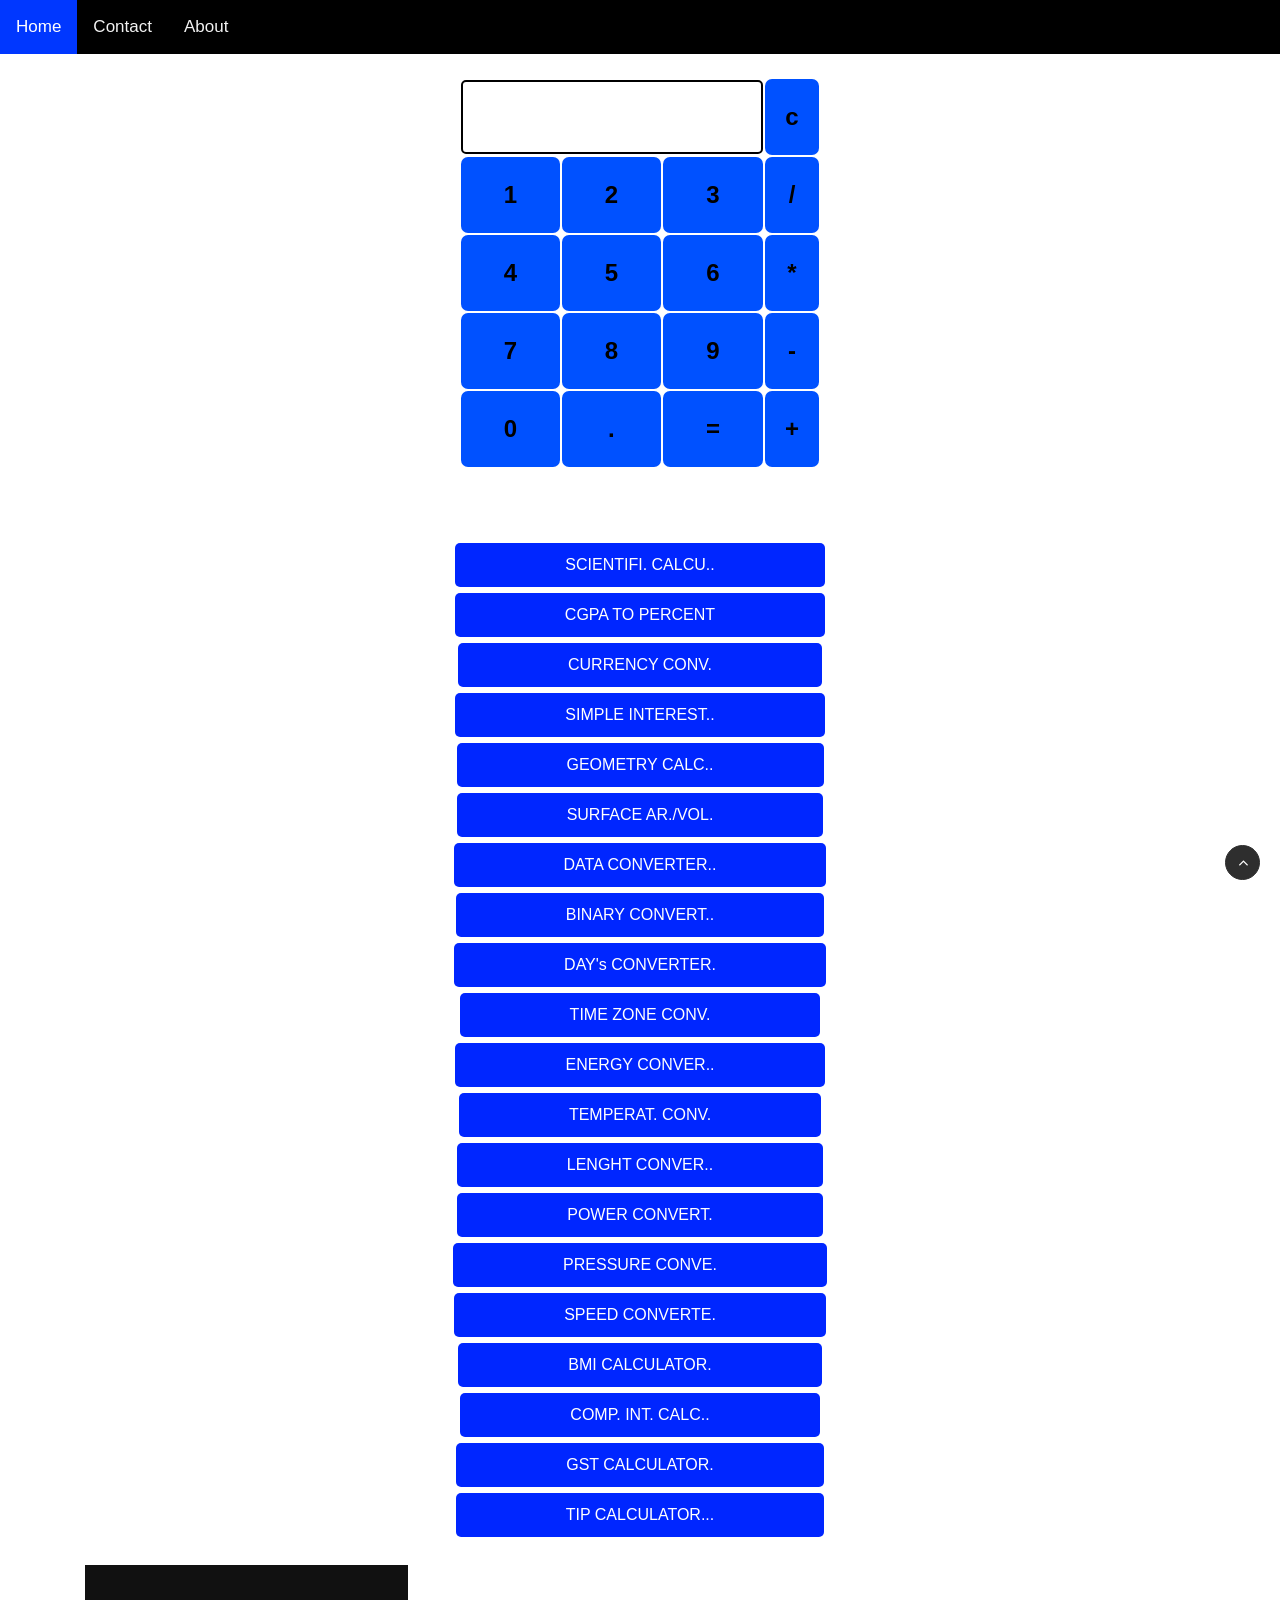
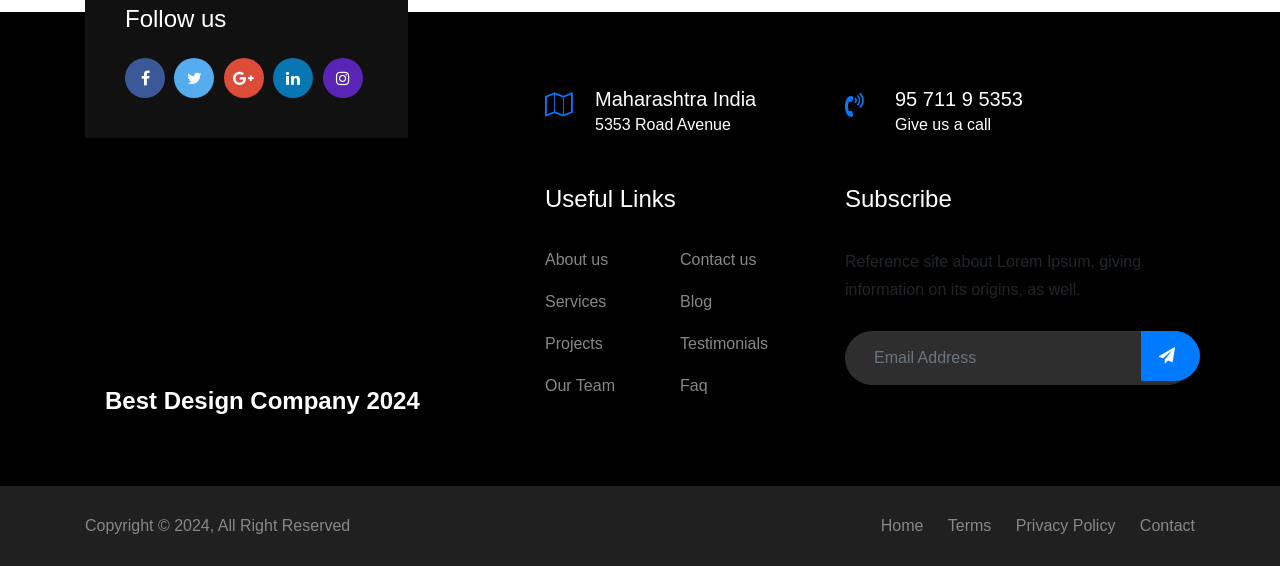
==== index.html @ b974bfca "Add files via upload" ====
<!DOCTYPE html>
<html>
  <head>
    <title>All in one Calculator</title>
    <script
      src="https://cdnjs.cloudflare.com/ajax/libs/mathjs/10.6.4/math.js"
      integrity="sha512-BbVEDjbqdN3Eow8+empLMrJlxXRj5nEitiCAK5A1pUr66+jLVejo3PmjIaucRnjlB0P9R3rBUs3g5jXc8ti+fQ=="
      crossorigin="anonymous"
      referrerpolicy="no-referrer"
    ></script>
    <script
      src="https://cdnjs.cloudflare.com/ajax/libs/mathjs/10.6.4/math.min.js"
      integrity="sha512-iphNRh6dPbeuPGIrQbCdbBF/qcqadKWLa35YPVfMZMHBSI6PLJh1om2xCTWhpVpmUyb4IvVS9iYnnYMkleVXLA=="
      crossorigin="anonymous"
      referrerpolicy="no-referrer"
    ></script>
    <link rel="stylesheet" href="style.css" />
  </head>

  <body>
    <!-- navbar  -->
    <div class="topnav" id="myTopnav">
      <a href="index.html" class="active">Home</a>
      <a href="contact.html">Contact</a>
      <a href="about.html">About</a>
      <a href="javascript:void(0);" class="icon" onclick="myFunction()">
        <i class="fa fa-bars"></i>
      </a>
    </div>

    <br />
    <!-- navbar -->

    <table id="calcu">
      <tr>
        <td colspan="3"><input type="text" id="result" /></td>
        <td><input type="button" value="c" onclick="clr()" /></td>
      </tr>
      <tr>
        <td>
          <input
            type="button"
            value="1"
            onclick="dis('1')"
            onkeydown="myFunction(event)"
          />
        </td>
        <td>
          <input
            type="button"
            value="2"
            onclick="dis('2')"
            onkeydown="myFunction(event)"
          />
        </td>
        <td>
          <input
            type="button"
            value="3"
            onclick="dis('3')"
            onkeydown="myFunction(event)"
          />
        </td>
        <td>
          <input
            type="button"
            value="/"
            onclick="dis('/')"
            onkeydown="myFunction(event)"
          />
        </td>
      </tr>
      <tr>
        <td>
          <input
            type="button"
            value="4"
            onclick="dis('4')"
            onkeydown="myFunction(event)"
          />
        </td>
        <td>
          <input
            type="button"
            value="5"
            onclick="dis('5')"
            onkeydown="myFunction(event)"
          />
        </td>
        <td>
          <input
            type="button"
            value="6"
            onclick="dis('6')"
            onkeydown="myFunction(event)"
          />
        </td>
        <td>
          <input
            type="button"
            value="*"
            onclick="dis('*')"
            onkeydown="myFunction(event)"
          />
        </td>
      </tr>
      <tr>
        <td>
          <input
            type="button"
            value="7"
            onclick="dis('7')"
            onkeydown="myFunction(event)"
          />
        </td>
        <td>
          <input
            type="button"
            value="8"
            onclick="dis('8')"
            onkeydown="myFunction(event)"
          />
        </td>
        <td>
          <input
            type="button"
            value="9"
            onclick="dis('9')"
            onkeydown="myFunction(event)"
          />
        </td>
        <td>
          <input
            type="button"
            value="-"
            onclick="dis('-')"
            onkeydown="myFunction(event)"
          />
        </td>
      </tr>
      <tr>
        <td>
          <input
            type="button"
            value="0"
            onclick="dis('0')"
            onkeydown="myFunction(event)"
          />
        </td>
        <td>
          <input
            type="button"
            value="."
            onclick="dis('.')"
            onkeydown="myFunction(event)"
          />
        </td>

        <!-- solve function call function solve to evaluate value -->
        <td><input type="button" value="=" onclick="solve()" /></td>

        <td>
          <input
            type="button"
            value="+"
            onclick="dis('+')"
            onkeydown="myFunction(event)"
          />
        </td>
      </tr>
    </table>
    <!-- simple CALCULATOR end -->

    <br />
    <br />
    <br />

    <!-- buttons  -->

    <div class="center">
      <a href="calculators/scientific.html">
        <button class="homebuttons">SCIENTIFI. CALCU..</button>
      </a>
    </div>

    <div class="center">
      <a href="calculators/cgpatopercent.html">
        <button class="homebuttons">CGPA TO PERCENT</button>
      </a>
    </div>

    <div class="center">
      <a href="calculators/currency.html">
        <button class="homebuttons">CURRENCY CONV.</button>
      </a>
    </div>

    <div class="center">
      <a href="calculators/simpleint.html">
        <button class="homebuttons">SIMPLE INTEREST..</button>
      </a>
    </div>

    <div class="center">
      <a href="calculators/geometrycal.html">
        <button class="homebuttons">GEOMETRY CALC..</button>
      </a>
    </div>

    <div class="center">
      <a href="calculators/surfarea.html">
        <button class="homebuttons">SURFACE AR./VOL.</button>
      </a>
    </div>

    <div class="center">
      <a href="calculators/data.html">
        <button class="homebuttons">DATA CONVERTER..</button>
      </a>
    </div>

    <div class="center">
      <a href="calculators/binaryheax.html">
        <button class="homebuttons">BINARY CONVERT..</button>
      </a>
    </div>

    <div class="center">
      <a href="calculators/days.html">
        <button class="homebuttons">DAY's CONVERTER.</button>
      </a>
    </div>

    <div class="center">
      <a href="calculators/timzone.html">
        <button class="homebuttons">TIME ZONE CONV.</button>
      </a>
    </div>

    <div class="center">
      <a href="calculators/energy.html">
        <button class="homebuttons">ENERGY CONVER..</button>
      </a>
    </div>

    <div class="center">
      <a href="calculators/temperature.html">
        <button class="homebuttons">TEMPERAT. CONV.</button>
      </a>
    </div>

    <div class="center">
      <a href="calculators/lengthcal.html">
        <button class="homebuttons">LENGHT CONVER..</button>
      </a>
    </div>

    <div class="center">
      <a href="calculators/powweigth.html">
        <button class="homebuttons">POWER CONVERT.</button>
      </a>
    </div>

    <div class="center">
      <a href="calculators/powweigth.html">
        <button class="homebuttons">PRESSURE CONVE.</button>
      </a>
    </div>

    <div class="center">
      <a href="calculators/powweigth.html">
        <button class="homebuttons">SPEED CONVERTE.</button>
      </a>
    </div>

    <div class="center">
      <a href="calculators/bmical.html">
        <button class="homebuttons">BMI CALCULATOR.</button>
      </a>
    </div>

    <div class="center">
      <a href="calculators/compoundin.html">
        <button class="homebuttons">COMP. INT. CALC..</button>
      </a>
    </div>

    <div class="center">
      <a href="calculators/gst.html">
        <button class="homebuttons">GST CALCULATOR.</button>
      </a>
    </div>

    <div class="center">
      <a href="calculators/tipcal.html">
        <button class="homebuttons">TIP CALCULATOR...</button>
      </a>
    </div>

    <!-- button end -->

    <br /><br />
    <br />
    <!-- footer strt  -->
    <link
      href="//maxcdn.bootstrapcdn.com/bootstrap/4.1.1/css/bootstrap.min.css"
      rel="stylesheet"
      id="bootstrap-css"
    />
    <script src="//maxcdn.bootstrapcdn.com/bootstrap/4.1.1/js/bootstrap.min.js"></script>
    <script src="//cdnjs.cloudflare.com/ajax/libs/jquery/3.2.1/jquery.min.js"></script>
    <!------ Include the above in your HEAD tag ---------->

    <link
      rel="stylesheet"
      href="https://cdnjs.cloudflare.com/ajax/libs/font-awesome/4.7.0/css/font-awesome.css"
    />
    <footer id="dk-footer" class="dk-footer">
      <div class="container">
        <div class="row">
          <div class="col-md-12 col-lg-4">
            <div class="dk-footer-box-info">
              <div class="footer-social-link">
                <h3>Follow us</h3>
                <ul>
                  <li>
                    <a href="#">
                      <i class="fa fa-facebook"></i>
                    </a>
                  </li>
                  <li>
                    <a href="#">
                      <i class="fa fa-twitter"></i>
                    </a>
                  </li>
                  <li>
                    <a href="#">
                      <i class="fa fa-google-plus"></i>
                    </a>
                  </li>
                  <li>
                    <a href="#">
                      <i class="fa fa-linkedin"></i>
                    </a>
                  </li>
                  <li>
                    <a href="#">
                      <i class="fa fa-instagram"></i>
                    </a>
                  </li>
                </ul>
              </div>
              <!-- End Social link -->
            </div>
            <!-- End Footer info -->
            <div class="footer-awarad">
              <img src="images/icon/best.png" alt="" />
              <p>Best Design Company 2024</p>
            </div>
          </div>
          <!-- End Col -->
          <div class="col-md-12 col-lg-8">
            <div class="row">
              <div class="col-md-6">
                <div class="contact-us">
                  <div class="contact-icon">
                    <i class="fa fa-map-o" aria-hidden="true"></i>
                  </div>
                  <!-- End contact Icon -->
                  <div class="contact-info">
                    <h3>Maharashtra India</h3>
                    <p>5353 Road Avenue</p>
                  </div>
                  <!-- End Contact Info -->
                </div>
                <!-- End Contact Us -->
              </div>
              <!-- End Col -->
              <div class="col-md-6">
                <div class="contact-us contact-us-last">
                  <div class="contact-icon">
                    <i
                      class="fa fa-volume-control-phone"
                      aria-hidden="true"
                    ></i>
                  </div>
                  <!-- End contact Icon -->
                  <div class="contact-info">
                    <h3>95 711 9 5353</h3>
                    <p>Give us a call</p>
                  </div>
                  <!-- End Contact Info -->
                </div>
                <!-- End Contact Us -->
              </div>
              <!-- End Col -->
            </div>
            <!-- End Contact Row -->
            <div class="row">
              <div class="col-md-12 col-lg-6">
                <div class="footer-widget footer-left-widget">
                  <div class="section-heading">
                    <h3>Useful Links</h3>
                    <span class="animate-border border-black"></span>
                  </div>
                  <ul>
                    <li>
                      <a href="#">About us</a>
                    </li>
                    <li>
                      <a href="#">Services</a>
                    </li>
                    <li>
                      <a href="#">Projects</a>
                    </li>
                    <li>
                      <a href="#">Our Team</a>
                    </li>
                  </ul>
                  <ul>
                    <li>
                      <a href="#">Contact us</a>
                    </li>
                    <li>
                      <a href="#">Blog</a>
                    </li>
                    <li>
                      <a href="#">Testimonials</a>
                    </li>
                    <li>
                      <a href="#">Faq</a>
                    </li>
                  </ul>
                </div>
                <!-- End Footer Widget -->
              </div>
              <!-- End col -->
              <div class="col-md-12 col-lg-6">
                <div class="footer-widget">
                  <div class="section-heading">
                    <h3>Subscribe</h3>
                    <span class="animate-border border-black"></span>
                  </div>
                  <p>
                    <!-- Don’t miss to subscribe to our new feeds, kindly fill the form below. -->
                    Reference site about Lorem Ipsum, giving information on its
                    origins, as well.
                  </p>
                  <form action="#">
                    <div class="form-row">
                      <div class="col dk-footer-form">
                        <input
                          type="email"
                          class="form-control"
                          placeholder="Email Address"
                        />
                        <button type="submit">
                          <i class="fa fa-send"></i>
                        </button>
                      </div>
                    </div>
                  </form>
                  <!-- End form -->
                </div>
                <!-- End footer widget -->
              </div>
              <!-- End Col -->
            </div>
            <!-- End Row -->
          </div>
          <!-- End Col -->
        </div>
        <!-- End Widget Row -->
      </div>
      <!-- End Contact Container -->

      <div class="copyright">
        <div class="container">
          <div class="row">
            <div class="col-md-6">
              <span>Copyright © 2024, All Right Reserved</span>
            </div>
            <!-- End Col -->
            <div class="col-md-6">
              <div class="copyright-menu">
                <ul>
                  <li>
                    <a href="#">Home</a>
                  </li>
                  <li>
                    <a href="#">Terms</a>
                  </li>
                  <li>
                    <a href="#">Privacy Policy</a>
                  </li>
                  <li>
                    <a href="#">Contact</a>
                  </li>
                </ul>
              </div>
            </div>
            <!-- End col -->
          </div>
          <!-- End Row -->
        </div>
        <!-- End Copyright Container -->
      </div>
      <!-- End Copyright -->
      <!-- Back to top -->
      <div id="back-to-top" class="back-to-top">
        <button class="btn btn-dark" title="Back to Top" style="display: block">
          <i class="fa fa-angle-up"></i>
        </button>
      </div>
      <!-- End Back to top -->
    </footer>

    <!-- footer end -->
    <script src="script.js"></script>
  </body>
</html>
---- style.css ----
body {
  background: black;
  color: aliceblue;
}

/* navbar  strt */

body {
  margin: 0;
  font-family: Arial, Helvetica, sans-serif;
}

.topnav {
  overflow: hidden;
  background-color: #000000;
}

.topnav a {
  float: left;
  display: block;
  color: #f2f2f2;
  text-align: center;
  padding: 14px 16px;
  text-decoration: none;
  font-size: 17px;
}

.topnav a:hover {
  background-color: #ffffff;
  color: black;
}

.topnav a.active {
  background-color: #0037ff;
  color: rgb(255, 255, 255);
}

.topnav .icon {
  display: none;

  top: 10px;
  right: 0;
}

@media screen and (max-width: 600px) {
  .topnav a:not(:first-child) {
    display: none;
  }
  .topnav a.icon {
    float: right;
    display: block;
  }
}

@media screen and (max-width: 600px) {
  .topnav.responsive {
    position: relative;
  }
  .topnav.responsive .icon {
    position: absolute;
  }
  .topnav.responsive a {
    float: none;
    display: block;
    text-align: left;
  }
}

/* navbar  end */

/* content */
table {
  box-shadow: 2px 3px 6px #ffffff85;
  margin-left: auto;
  margin-right: auto;
  border-radius: 7px;
}

input[type="button"] {
  width: 100%;
  padding: 20px;
  background-color: #0051ff;
  color: #000000;
  font-size: 24px;
  font-weight: bold;
  border: none;
  border-radius: 7px;
}

input[type="text"] {
  padding: 20px;
  font-size: 20px;
  font-weight: bold;
  border: none;
  border-radius: 5px;
  border: 2px solid #000000;
}

/* button code  */
.center {
  display: flex;
  justify-content: center;
  align-items: center;
  height: 50px;
}

.homebuttons {
  padding: 10px 110px;
  background-color: #0026ff;
  color: #fff;
  border-radius: 5px;
  border: none;
  cursor: pointer;
  font-size: 16px;
  transition: background-color 0.3s ease;
  width: 100%;
}

.homebuttons:hover {
  background-color: #005eff;
  color: #000000;
  box-shadow: 4px solid #000000;
}

/* buutton code end */

/* footer strt */

.footer-widget p {
  margin-bottom: 27px;
}
p {
  font-family: "Nunito", sans-serif;
  font-size: 16px;
  line-height: 28px;
}

.dk-footer {
  padding: 75px 0 0;
  background-color: #000000;
  position: relative;
  z-index: 2;
}
.dk-footer .contact-us {
  margin-top: 0;
  margin-bottom: 30px;
  padding-left: 80px;
}
.dk-footer .contact-us .contact-info {
  margin-left: 50px;
}
.dk-footer .contact-us.contact-us-last {
  margin-left: -80px;
}
.dk-footer .contact-icon i {
  font-size: 24px;
  top: -15px;
  position: relative;
  color: #007bff;
}

.dk-footer-box-info {
  position: absolute;
  top: -122px;
  background: #111111;
  padding: 40px;
  z-index: 2;
}
.dk-footer-box-info .footer-social-link h3 {
  color: #fff;
  font-size: 24px;
  margin-bottom: 25px;
}
.dk-footer-box-info .footer-social-link ul {
  list-style-type: none;
  padding: 0;
  margin: 0;
}
.dk-footer-box-info .footer-social-link li {
  display: inline-block;
}
.dk-footer-box-info .footer-social-link a i {
  display: block;
  width: 40px;
  height: 40px;
  border-radius: 50%;
  text-align: center;
  line-height: 40px;
  background: #000;
  margin-right: 5px;
  color: #fff;
}
.dk-footer-box-info .footer-social-link a i.fa-facebook {
  background-color: #3b5998;
}
.dk-footer-box-info .footer-social-link a i.fa-twitter {
  background-color: #55acee;
}
.dk-footer-box-info .footer-social-link a i.fa-google-plus {
  background-color: #dd4b39;
}
.dk-footer-box-info .footer-social-link a i.fa-linkedin {
  background-color: #0976b4;
}
.dk-footer-box-info .footer-social-link a i.fa-instagram {
  background-color: #5a24b7;
}

.footer-awarad {
  margin-top: 285px;
  display: -webkit-box;
  display: -webkit-flex;
  display: -moz-box;
  display: -ms-flexbox;
  display: flex;
  -webkit-box-flex: 0;
  -webkit-flex: 0 0 100%;
  -moz-box-flex: 0;
  -ms-flex: 0 0 100%;
  flex: 0 0 100%;
  -webkit-box-align: center;
  -webkit-align-items: center;
  -moz-box-align: center;
  -ms-flex-align: center;
  align-items: center;
}
.footer-awarad p {
  color: #fff;
  font-size: 24px;
  font-weight: 700;
  margin-left: 20px;
  padding-top: 15px;
}

.footer-info-text {
  margin: 26px 0 32px;
}

.footer-left-widget {
  padding-left: 80px;
}

.footer-widget .section-heading {
  margin-bottom: 35px;
}

.footer-widget h3 {
  font-size: 24px;
  color: #fff;
  position: relative;
  margin-bottom: 15px;
  max-width: -webkit-fit-content;
  max-width: -moz-fit-content;
  max-width: fit-content;
}

.footer-widget ul {
  width: 50%;
  float: left;
  list-style: none;
  margin: 0;
  padding: 0;
}

.footer-widget li {
  margin-bottom: 18px;
}

.footer-widget p {
  margin-bottom: 27px;
}

.footer-widget a {
  color: #878787;
  -webkit-transition: all 0.3s;
  -o-transition: all 0.3s;
  transition: all 0.3s;
}
.footer-widget a:hover {
  color: #007bff;
}

.footer-widget:after {
  content: "";
  display: block;
  clear: both;
}

.dk-footer-form {
  position: relative;
}
.dk-footer-form input[type="email"] {
  padding: 14px 28px;
  border-radius: 50px;
  background: #2e2e2e;
  border: 1px solid #2e2e2e;
}
.dk-footer-form input::-webkit-input-placeholder,
.dk-footer-form input::-moz-placeholder,
.dk-footer-form input:-ms-input-placeholder,
.dk-footer-form input::-ms-input-placeholder,
.dk-footer-form input::-webkit-input-placeholder {
  color: #878787;
  font-size: 14px;
}
.dk-footer-form input::-webkit-input-placeholder,
.dk-footer-form input::-moz-placeholder,
.dk-footer-form input:-ms-input-placeholder,
.dk-footer-form input::-ms-input-placeholder,
.dk-footer-form input::placeholder {
  color: #878787;
  font-size: 14px;
}
.dk-footer-form button[type="submit"] {
  position: absolute;
  top: 0;
  right: 0;
  padding: 12px 24px 12px 17px;
  border-top-right-radius: 25px;
  border-bottom-right-radius: 25px;
  border: 1px solid #007bff;
  background: #007bff;
  color: #fff;
}
.dk-footer-form button:hover {
  cursor: pointer;
}

/* ==========================

    Contact

=============================*/
.contact-us {
  position: relative;
  z-index: 2;
  margin-top: 65px;
  display: -webkit-box;
  display: -webkit-flex;
  display: -moz-box;
  display: -ms-flexbox;
  display: flex;
  -webkit-box-align: center;
  -webkit-align-items: center;
  -moz-box-align: center;
  -ms-flex-align: center;
  align-items: center;
}

.contact-icon {
  position: absolute;
}
.contact-icon i {
  font-size: 36px;
  top: -5px;
  position: relative;
  color: #007bff;
}

.contact-info {
  margin-left: 75px;
  color: #fff;
}
.contact-info h3 {
  font-size: 20px;
  color: #fff;
  margin-bottom: 0;
}

.copyright {
  padding: 28px 0;
  margin-top: 55px;
  background-color: #202020;
}
.copyright span,
.copyright a {
  color: #878787;
  -webkit-transition: all 0.3s linear;
  -o-transition: all 0.3s linear;
  transition: all 0.3s linear;
}
.copyright a:hover {
  color: #007bff;
}

.copyright-menu ul {
  text-align: right;
  margin: 0;
}

.copyright-menu li {
  display: inline-block;
  padding-left: 20px;
}

.back-to-top {
  position: relative;
  z-index: 2;
}
.back-to-top .btn-dark {
  width: 35px;
  height: 35px;
  border-radius: 50%;
  padding: 0;
  position: fixed;
  bottom: 20px;
  right: 20px;
  background: #2e2e2e;
  border-color: #2e2e2e;
  display: none;
  z-index: 999;
  -webkit-transition: all 0.3s linear;
  -o-transition: all 0.3s linear;
  transition: all 0.3s linear;
}
.back-to-top .btn-dark:hover {
  cursor: pointer;
  background: #fa6742;
  border-color: #fa6742;
}

/* footer end  */
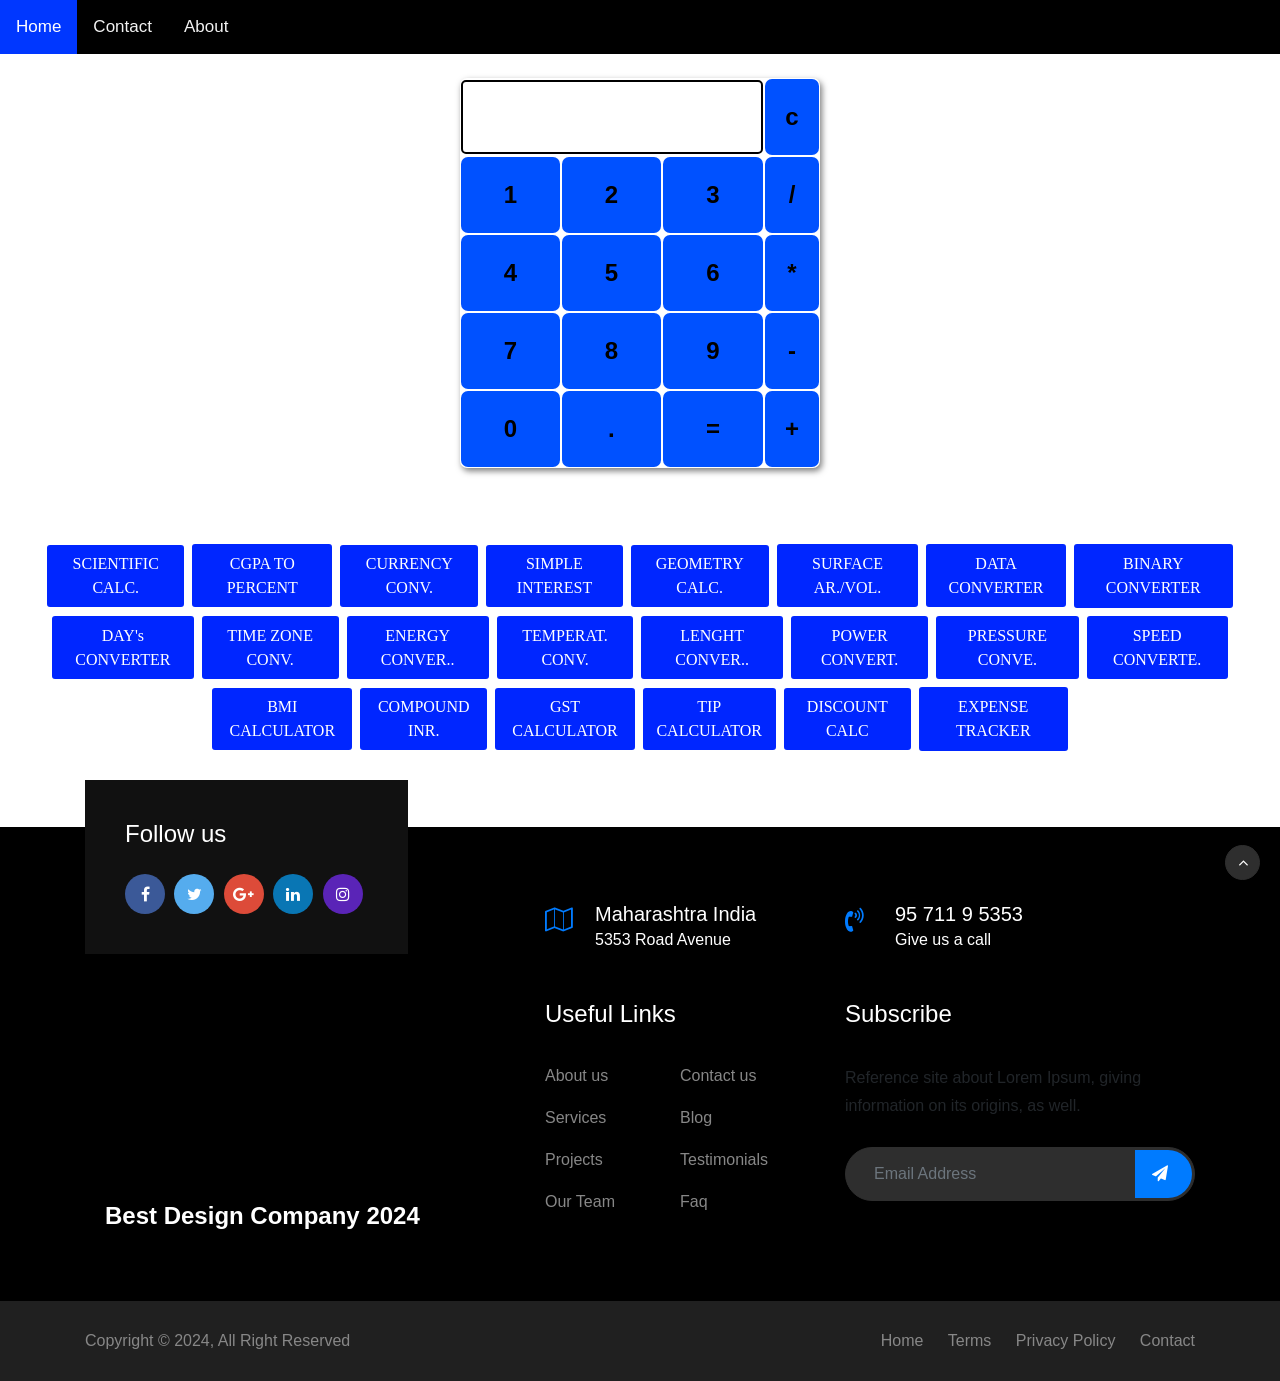
==== commit b6ff6614: "Add files via upload" ====
--- a/index.html
+++ b/index.html
@@ -33,7 +33,9 @@
 
     <table id="calcu">
       <tr>
-        <td colspan="3"><input type="text" id="result" /></td>
+        <td colspan="3">
+          <input type="text" id="result" />
+        </td>
         <td><input type="button" value="c" onclick="clr()" /></td>
       </tr>
       <tr>
@@ -176,125 +178,138 @@
     <br />
 
     <!-- buttons  -->
-
     <div class="center">
-      <a href="calculators/scientific.html">
-        <button class="homebuttons">SCIENTIFI. CALCU..</button>
-      </a>
-    </div>
-
-    <div class="center">
-      <a href="calculators/cgpatopercent.html">
-        <button class="homebuttons">CGPA TO PERCENT</button>
-      </a>
-    </div>
-
-    <div class="center">
-      <a href="calculators/currency.html">
-        <button class="homebuttons">CURRENCY CONV.</button>
-      </a>
-    </div>
-
-    <div class="center">
-      <a href="calculators/simpleint.html">
-        <button class="homebuttons">SIMPLE INTEREST..</button>
-      </a>
-    </div>
-
-    <div class="center">
-      <a href="calculators/geometrycal.html">
-        <button class="homebuttons">GEOMETRY CALC..</button>
-      </a>
-    </div>
-
-    <div class="center">
-      <a href="calculators/surfarea.html">
-        <button class="homebuttons">SURFACE AR./VOL.</button>
-      </a>
-    </div>
-
-    <div class="center">
-      <a href="calculators/data.html">
-        <button class="homebuttons">DATA CONVERTER..</button>
-      </a>
-    </div>
-
-    <div class="center">
-      <a href="calculators/binaryheax.html">
-        <button class="homebuttons">BINARY CONVERT..</button>
-      </a>
-    </div>
-
-    <div class="center">
-      <a href="calculators/days.html">
-        <button class="homebuttons">DAY's CONVERTER.</button>
-      </a>
-    </div>
-
-    <div class="center">
-      <a href="calculators/timzone.html">
-        <button class="homebuttons">TIME ZONE CONV.</button>
-      </a>
-    </div>
-
-    <div class="center">
-      <a href="calculators/energy.html">
-        <button class="homebuttons">ENERGY CONVER..</button>
-      </a>
-    </div>
-
-    <div class="center">
-      <a href="calculators/temperature.html">
-        <button class="homebuttons">TEMPERAT. CONV.</button>
-      </a>
-    </div>
-
-    <div class="center">
-      <a href="calculators/lengthcal.html">
-        <button class="homebuttons">LENGHT CONVER..</button>
-      </a>
-    </div>
-
-    <div class="center">
-      <a href="calculators/powweigth.html">
-        <button class="homebuttons">POWER CONVERT.</button>
-      </a>
-    </div>
-
-    <div class="center">
-      <a href="calculators/powweigth.html">
-        <button class="homebuttons">PRESSURE CONVE.</button>
-      </a>
-    </div>
-
-    <div class="center">
-      <a href="calculators/powweigth.html">
-        <button class="homebuttons">SPEED CONVERTE.</button>
-      </a>
-    </div>
-
-    <div class="center">
-      <a href="calculators/bmical.html">
-        <button class="homebuttons">BMI CALCULATOR.</button>
-      </a>
-    </div>
-
-    <div class="center">
-      <a href="calculators/compoundin.html">
-        <button class="homebuttons">COMP. INT. CALC..</button>
-      </a>
-    </div>
-
-    <div class="center">
-      <a href="calculators/gst.html">
-        <button class="homebuttons">GST CALCULATOR.</button>
-      </a>
-    </div>
-
-    <div class="center">
-      <a href="calculators/tipcal.html">
-        <button class="homebuttons">TIP CALCULATOR...</button>
-      </a>
+      <div>
+        <a href="calculators/scientific.html">
+          <button class="homebuttons">SCIENTIFIC CALC.</button>
+        </a>
+      </div>
+
+      <div>
+        <a href="calculators/cgpatopercent.html">
+          <button class="homebuttons">CGPA TO PERCENT</button>
+        </a>
+      </div>
+
+      <div>
+        <a href="calculators/currency.html">
+          <button class="homebuttons">CURRENCY CONV.</button>
+        </a>
+      </div>
+
+      <div>
+        <a href="calculators/simpleint.html">
+          <button class="homebuttons">SIMPLE INTEREST</button>
+        </a>
+      </div>
+
+      <div>
+        <a href="calculators/geometrycal.html">
+          <button class="homebuttons">GEOMETRY CALC.</button>
+        </a>
+      </div>
+
+      <div>
+        <a href="calculators/surfarea.html">
+          <button class="homebuttons">SURFACE AR./VOL.</button>
+        </a>
+      </div>
+
+      <div>
+        <a href="calculators/data.html">
+          <button class="homebuttons">DATA CONVERTER</button>
+        </a>
+      </div>
+
+      <div>
+        <a href="calculators/binaryheax.html">
+          <button class="homebuttons">BINARY CONVERTER</button>
+        </a>
+      </div>
+
+      <div>
+        <a href="calculators/days.html">
+          <button class="homebuttons">DAY's CONVERTER</button>
+        </a>
+      </div>
+
+      <div>
+        <a href="calculators/timzone.html">
+          <button class="homebuttons">TIME ZONE CONV.</button>
+        </a>
+      </div>
+
+      <div>
+        <a href="calculators/energy.html">
+          <button class="homebuttons">ENERGY CONVER..</button>
+        </a>
+      </div>
+
+      <div>
+        <a href="calculators/temperature.html">
+          <button class="homebuttons">TEMPERAT. CONV.</button>
+        </a>
+      </div>
+
+      <div>
+        <a href="calculators/lengthcal.html">
+          <button class="homebuttons">LENGHT CONVER..</button>
+        </a>
+      </div>
+
+      <div>
+        <a href="calculators/powweigth.html">
+          <button class="homebuttons">POWER CONVERT.</button>
+        </a>
+      </div>
+
+      <div>
+        <a href="calculators/powweigth.html">
+          <button class="homebuttons">PRESSURE CONVE.</button>
+        </a>
+      </div>
+
+      <div>
+        <a href="calculators/powweigth.html">
+          <button class="homebuttons">SPEED CONVERTE.</button>
+        </a>
+      </div>
+
+      <div>
+        <a href="calculators/bmical.html">
+          <button class="homebuttons">BMI CALCULATOR</button>
+        </a>
+      </div>
+
+      <div>
+        <a href="calculators/compoundin.html">
+          <button class="homebuttons">COMPOUND INR.</button>
+        </a>
+      </div>
+
+      <div>
+        <a href="calculators/gst.html">
+          <button class="homebuttons">GST CALCULATOR</button>
+        </a>
+      </div>
+
+      <div>
+        <a href="calculators/tipcal.html">
+          <button class="homebuttons">TIP CALCULATOR</button>
+        </a>
+      </div>
+
+      <div>
+        <a href="calculators/discount.html">
+          <button class="homebuttons">DISCOUNT CALC</button>
+        </a>
+      </div>
+
+      <div>
+        <a href="calculators/expense tracker.html">
+          <button class="homebuttons">EXPENSE TRACKER</button>
+        </a>
+      </div>
     </div>
 
     <!-- button end -->
@@ -494,7 +509,7 @@
                     <a href="#">Privacy Policy</a>
                   </li>
                   <li>
-                    <a href="#">Contact</a>
+                    <a href="contact.html">Contact</a>
                   </li>
                 </ul>
               </div>
@@ -508,9 +523,14 @@
       <!-- End Copyright -->
       <!-- Back to top -->
       <div id="back-to-top" class="back-to-top">
-        <button class="btn btn-dark" title="Back to Top" style="display: block">
-          <i class="fa fa-angle-up"></i>
-        </button>
+        <a href="#myTopnav">
+          <button
+            class="btn btn-dark"
+            title="Back to Top"
+            style="display: block"
+          >
+            <i class="fa fa-angle-up"></i></button
+        ></a>
       </div>
       <!-- End Back to top -->
     </footer>
--- a/style.css
+++ b/style.css
@@ -7,7 +7,7 @@
 
 body {
   margin: 0;
-  font-family: Arial, Helvetica, sans-serif;
+  font-family: Helvetica, sans-serif;
 }
 
 .topnav {
@@ -32,17 +32,16 @@
 
 .topnav a.active {
   background-color: #0037ff;
-  color: rgb(255, 255, 255);
+  color: #ffffff;
 }
 
 .topnav .icon {
   display: none;
-
-  top: 10px;
+  top: 0;
   right: 0;
 }
 
-@media screen and (max-width: 600px) {
+@media screen and (width < 600px) {
   .topnav a:not(:first-child) {
     display: none;
   }
@@ -52,7 +51,7 @@
   }
 }
 
-@media screen and (max-width: 600px) {
+@media (max-width: 600px) {
   .topnav.responsive {
     position: relative;
   }
@@ -70,7 +69,7 @@
 
 /* content */
 table {
-  box-shadow: 2px 3px 6px #ffffff85;
+  box-shadow: 2px 3px 6px #00000085;
   margin-left: auto;
   margin-right: auto;
   border-radius: 7px;
@@ -95,31 +94,45 @@
   border-radius: 5px;
   border: 2px solid #000000;
 }
+/* calac code end  */
 
 /* button code  */
 .center {
+  font-family: consolas;
   display: flex;
   justify-content: center;
   align-items: center;
-  height: 50px;
+  flex-wrap: wrap;
 }
 
 .homebuttons {
-  padding: 10px 110px;
+  /* top right bottom left   singl vlu*/
+  /* top and bottom , left and right  */
+  margin: 1px 1px;
+  padding: 5% 8%;
+  border: 3px solid #ffffff;
   background-color: #0026ff;
   color: #fff;
-  border-radius: 5px;
-  border: none;
+  border-radius: 6px;
   cursor: pointer;
-  font-size: 16px;
+  font-size: 100%;
   transition: background-color 0.3s ease;
-  width: 100%;
 }
 
 .homebuttons:hover {
-  background-color: #005eff;
+  background-color: #005bf7;
   color: #000000;
-  box-shadow: 4px solid #000000;
+  box-shadow: 2px 2px 2px #000000;
+}
+
+@media (width < 600px) {
+  .center{
+    flex-wrap: nowrap;
+    flex-direction: column;
+  }
+  .homebuttons{
+    width: 70vw;
+  }
 }
 
 /* buutton code end */
@@ -137,6 +150,7 @@
 
 .dk-footer {
   padding: 75px 0 0;
+  bottom: 0;
   background-color: #000000;
   position: relative;
   z-index: 2;
@@ -318,7 +332,9 @@
   padding: 12px 24px 12px 17px;
   border-top-right-radius: 25px;
   border-bottom-right-radius: 25px;
-  border: 1px solid #007bff;
+  margin-top: 3.5px;
+  margin-right: 8px;
+  border: none;
   background: #007bff;
   color: #fff;
 }
@@ -419,4 +435,6 @@
   border-color: #fa6742;
 }
 
-/* footer end  */
+
+
+/* footer end  */
